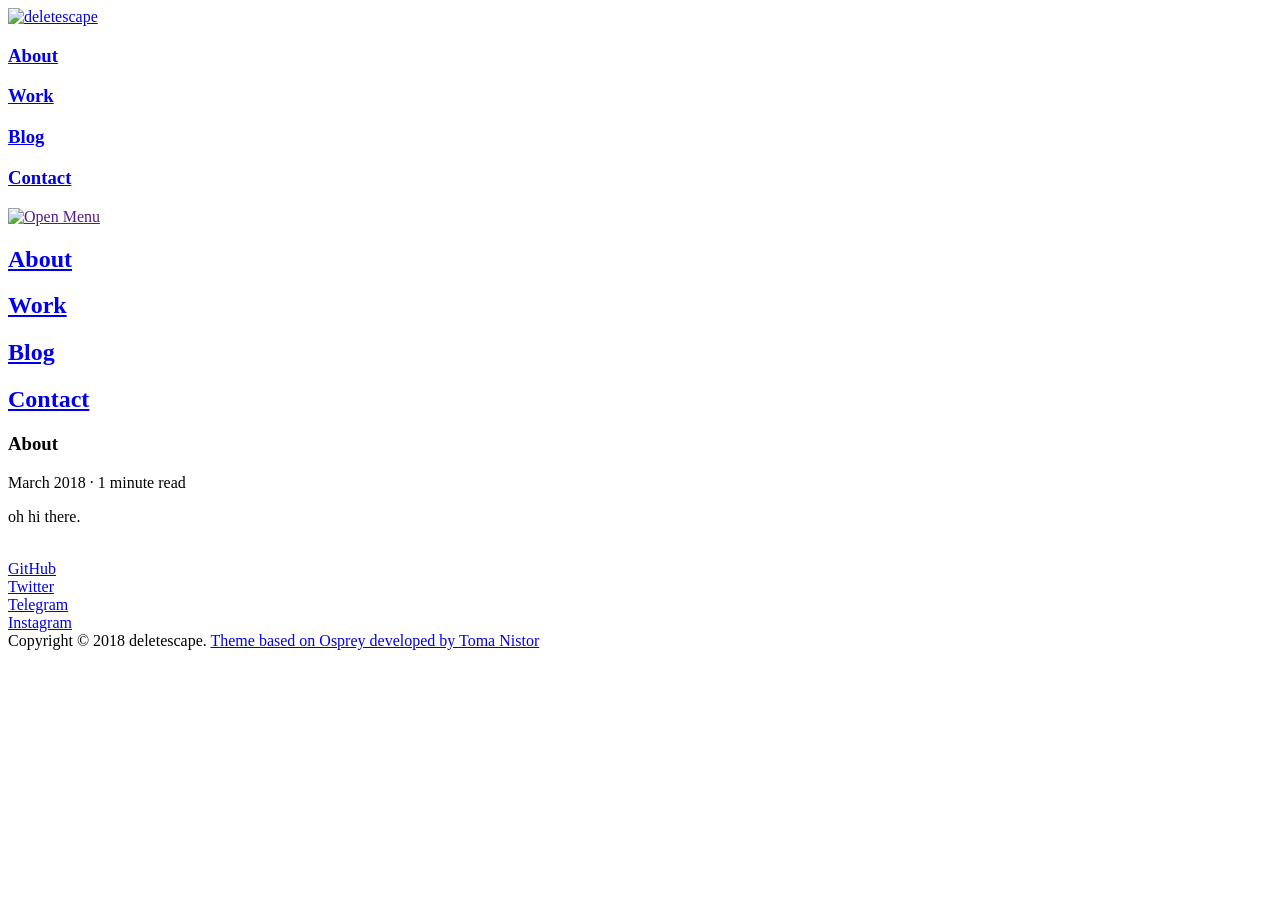
==== public/about/index.html @ 3e223831 "Initial commit" ====
<!DOCTYPE html>
<html lang="en-US">
  <head>
  

  <title>
    
    
        About | deletescape
    
  </title>

  <meta name="title" content="About | deletescape">

  <meta charset="utf-8">
  <meta http-equiv="X-UA-Compatible" content="chrome=1">
  <meta name="HandheldFriendly" content="True">
  <meta name="MobileOptimized" content="320">
  <meta name="viewport" content="width=device-width, initial-scale=1.0">
  <meta name="referrer" content="no-referrer-when-downgrade">
  <meta name="generator" content="">
  <base href="file:///E:/website/bold/public/">

  
    <meta name="description" content="Android developer, memer and photographer based in Lucerne, Switzerland.">
  

  
    <meta name="author" content="deletescape">
  

  
    <meta name="twitter:card" content="summary_large_image">
    <meta name="twitter:site" content="@deletescape">
    <meta name="twitter:creator" content="@deletescape">
  

  <meta property="og:title" content="About | deletescape">
  <meta property="og:type" content="website">
  <meta property="og:url" content="file:///E:/website/bold/public/">

  
    <meta property="og:image" content="file:///E:/website/bold/public//images/osprey.png">
  

  
    <meta property="og:description" content="Android developer, memer and photographer based in Lucerne, Switzerland.">
  

  
    <link rel="icon" type="image/png" sizes="16x16" href="favicon.ico">
    <meta name="theme-color" content="#FFF">
  

  <link rel="canonical" href="#ZgotmplZ">

  

  <link rel="stylesheet" href="file:///E:/website/bold/public//styles/main.css" type="text/css">

  

  

  
</head>

  <body>
    



<nav class="row middle-xs center-xs">
  <div class="col-xs-6 col-sm-1 logo">
    <a href="file:///E:/website/bold/public/#"><img src="file:///E:/website/bold/public/images/deletescape-logo-bold@2x.png" alt="deletescape"></a>
  </div>
    
      <div class="col-xs-3 col-sm-2">
        <h3><a href="file:///E:/website/bold/public/#about">About</a></h3>
      </div>
    
      <div class="col-xs-3 col-sm-2">
        <h3><a href="file:///E:/website/bold/public/#work">Work</a></h3>
      </div>
    
      <div class="col-xs-3 col-sm-2">
        <h3><a href="file:///E:/website/bold/public/#blog">Blog</a></h3>
      </div>
    
      <div class="col-xs-3 col-sm-2">
        <h3><a href="file:///E:/website/bold/public/#contact">Contact</a></h3>
      </div>
    
  <div class="col-xs-6 col-sm-1 nav-toggle">
      <a href="" class="nav-icon" onclick="return false"><img src="file:///E:/website/bold/public/images/icon-menu.png" alt="Open Menu"><img src="file:///E:/website/bold/public/images/icon-x.png" alt="Close Menu" style="display: none;"></a>
  </div>
</nav>

<section class="nav-full row middle-xs center-xs">
  <div class="col-xs-12">
    <div class="row middle-xs center-xs">
      
        <div class="col-xs-12"><h1><a href="file:///E:/website/bold/public/#about">About</a></h1></div>
      
        <div class="col-xs-12"><h1><a href="file:///E:/website/bold/public/#work">Work</a></h1></div>
      
        <div class="col-xs-12"><h1><a href="file:///E:/website/bold/public/#blog">Blog</a></h1></div>
      
        <div class="col-xs-12"><h1><a href="file:///E:/website/bold/public/#contact">Contact</a></h1></div>
      
    </div>
  </div>
</section>

    <main>

      <section class="container">
          <section class="content">
              <h1> About </h1>

              <div class="sub-header">
                  March 2018 · 1 minute read
              </div>

              <article class="entry-content">
                  <p>oh hi there.</p>

              </article>

              <div class="pagination">
                  
                  
              </div>
          </section>
          <br>
          <section class="disqus">
  <div id="disqus_thread"></div>
  <script type="text/javascript">
    (function() {
      
      
      if (window.location.hostname == "localhost")
        return;
      var disqus_shortname = 'deletescape';
      var dsq = document.createElement('script'); dsq.type = 'text/javascript'; dsq.async = true;
      dsq.src = '//' + disqus_shortname + '.disqus.com/embed.js';
      (document.getElementsByTagName('head')[0] || document.getElementsByTagName('body')[0]).appendChild(dsq);
    })();
  </script>
  <noscript>Please enable JavaScript to view comments powered by <a href="http://disqus.com/?ref_noscript">Disqus</a>.</noscript>
</section>

      </section>

    </main>
    <footer class="row middle-xs center-xs">

  

  
    <div class="col-xs-3 col-md-2"><a target="_blank" href="https://github.com/deletescape">GitHub</a></div>
  

  

  
    <div class="col-xs-3 col-md-2"><a target="_blank" href="https://twitter.com/deletescape">Twitter</a></div>
  

  
    <div class="col-xs-3 col-md-2"><a target="_blank" href="https://t.me/deletescape">Telegram</a></div>
  

  
    <div class="col-xs-3 col-md-2"><a target="_blank" href="https://instagram.com/deletescape">Instagram</a></div>
  

  
    <div class="col-xs-12">
      
        Copyright &copy; 2018 deletescape.
      
      
        <a href="https://tomanistor.com" target="_blank">Theme based on Osprey developed by Toma Nistor</a>
      
    </div>
  

</footer>

    <script src="https://cdnjs.cloudflare.com/ajax/libs/highlight.js/9.12.0/highlight.min.js"></script>

  <script src="file:///E:/website/bold/public/scripts/main.min.js" type="text/javascript"></script>


  </body>
</html>
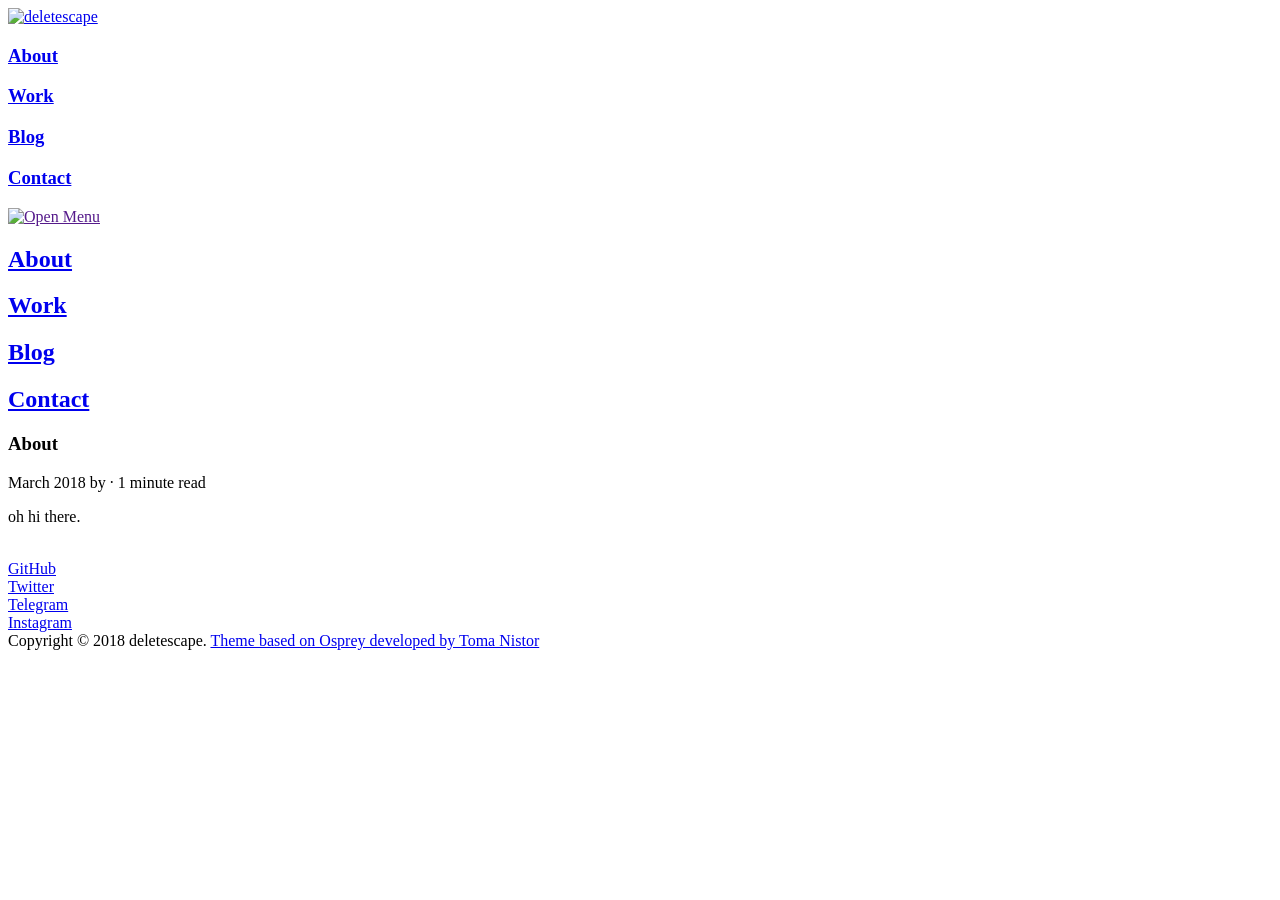
==== commit e24f8265: "Build / update theme" ====
--- a/public/about/index.html
+++ b/public/about/index.html
@@ -19,7 +19,7 @@
   <meta name="viewport" content="width=device-width, initial-scale=1.0">
   <meta name="referrer" content="no-referrer-when-downgrade">
   <meta name="generator" content="">
-  <base href="file:///E:/website/bold/public/">
+  <base href="https://bold.deletescape.ch">
 
   
     <meta name="description" content="Android developer, memer and photographer based in Lucerne, Switzerland.">
@@ -37,10 +37,10 @@
 
   <meta property="og:title" content="About | deletescape">
   <meta property="og:type" content="website">
-  <meta property="og:url" content="file:///E:/website/bold/public/">
+  <meta property="og:url" content="https://bold.deletescape.ch">
 
   
-    <meta property="og:image" content="file:///E:/website/bold/public//images/osprey.png">
+    <meta property="og:image" content="https://bold.deletescape.ch/images/osprey.png">
   
 
   
@@ -52,11 +52,11 @@
     <meta name="theme-color" content="#FFF">
   
 
-  <link rel="canonical" href="#ZgotmplZ">
+  <link rel="canonical" href="https://bold.deletescape.ch/about/">
 
   
 
-  <link rel="stylesheet" href="file:///E:/website/bold/public//styles/main.css" type="text/css">
+  <link rel="stylesheet" href="https://bold.deletescape.ch/styles/main.css" type="text/css">
 
   
 
@@ -72,27 +72,27 @@
 
 <nav class="row middle-xs center-xs">
   <div class="col-xs-6 col-sm-1 logo">
-    <a href="file:///E:/website/bold/public/#"><img src="file:///E:/website/bold/public/images/deletescape-logo-bold@2x.png" alt="deletescape"></a>
+    <a href="https://bold.deletescape.ch#"><img src="https://bold.deletescape.ch/images/deletescape-logo-bold@2x.png" alt="deletescape"></a>
   </div>
     
       <div class="col-xs-3 col-sm-2">
-        <h3><a href="file:///E:/website/bold/public/#about">About</a></h3>
+        <h3><a href="https://bold.deletescape.ch/#about">About</a></h3>
       </div>
     
       <div class="col-xs-3 col-sm-2">
-        <h3><a href="file:///E:/website/bold/public/#work">Work</a></h3>
+        <h3><a href="https://bold.deletescape.ch/#work">Work</a></h3>
       </div>
     
       <div class="col-xs-3 col-sm-2">
-        <h3><a href="file:///E:/website/bold/public/#blog">Blog</a></h3>
+        <h3><a href="https://bold.deletescape.ch/#blog">Blog</a></h3>
       </div>
     
       <div class="col-xs-3 col-sm-2">
-        <h3><a href="file:///E:/website/bold/public/#contact">Contact</a></h3>
+        <h3><a href="https://bold.deletescape.ch/#contact">Contact</a></h3>
       </div>
     
   <div class="col-xs-6 col-sm-1 nav-toggle">
-      <a href="" class="nav-icon" onclick="return false"><img src="file:///E:/website/bold/public/images/icon-menu.png" alt="Open Menu"><img src="file:///E:/website/bold/public/images/icon-x.png" alt="Close Menu" style="display: none;"></a>
+      <a href="" class="nav-icon" onclick="return false"><img src="https://bold.deletescape.ch/images/icon-menu.png" alt="Open Menu"><img src="https://bold.deletescape.ch/images/icon-x.png" alt="Close Menu" style="display: none;"></a>
   </div>
 </nav>
 
@@ -100,13 +100,13 @@
   <div class="col-xs-12">
     <div class="row middle-xs center-xs">
       
-        <div class="col-xs-12"><h1><a href="file:///E:/website/bold/public/#about">About</a></h1></div>
+        <div class="col-xs-12"><h1><a href="https://bold.deletescape.ch/#about">About</a></h1></div>
       
-        <div class="col-xs-12"><h1><a href="file:///E:/website/bold/public/#work">Work</a></h1></div>
+        <div class="col-xs-12"><h1><a href="https://bold.deletescape.ch/#work">Work</a></h1></div>
       
-        <div class="col-xs-12"><h1><a href="file:///E:/website/bold/public/#blog">Blog</a></h1></div>
+        <div class="col-xs-12"><h1><a href="https://bold.deletescape.ch/#blog">Blog</a></h1></div>
       
-        <div class="col-xs-12"><h1><a href="file:///E:/website/bold/public/#contact">Contact</a></h1></div>
+        <div class="col-xs-12"><h1><a href="https://bold.deletescape.ch/#contact">Contact</a></h1></div>
       
     </div>
   </div>
@@ -119,7 +119,7 @@
               <h1> About </h1>
 
               <div class="sub-header">
-                  March 2018 · 1 minute read
+                  March 2018  by  · 1 minute read
               </div>
 
               <article class="entry-content">
@@ -190,7 +190,7 @@
 
     <script src="https://cdnjs.cloudflare.com/ajax/libs/highlight.js/9.12.0/highlight.min.js"></script>
 
-  <script src="file:///E:/website/bold/public/scripts/main.min.js" type="text/javascript"></script>
+  <script src="https://bold.deletescape.ch/scripts/main.min.js" type="text/javascript"></script>
 
 
   </body>
